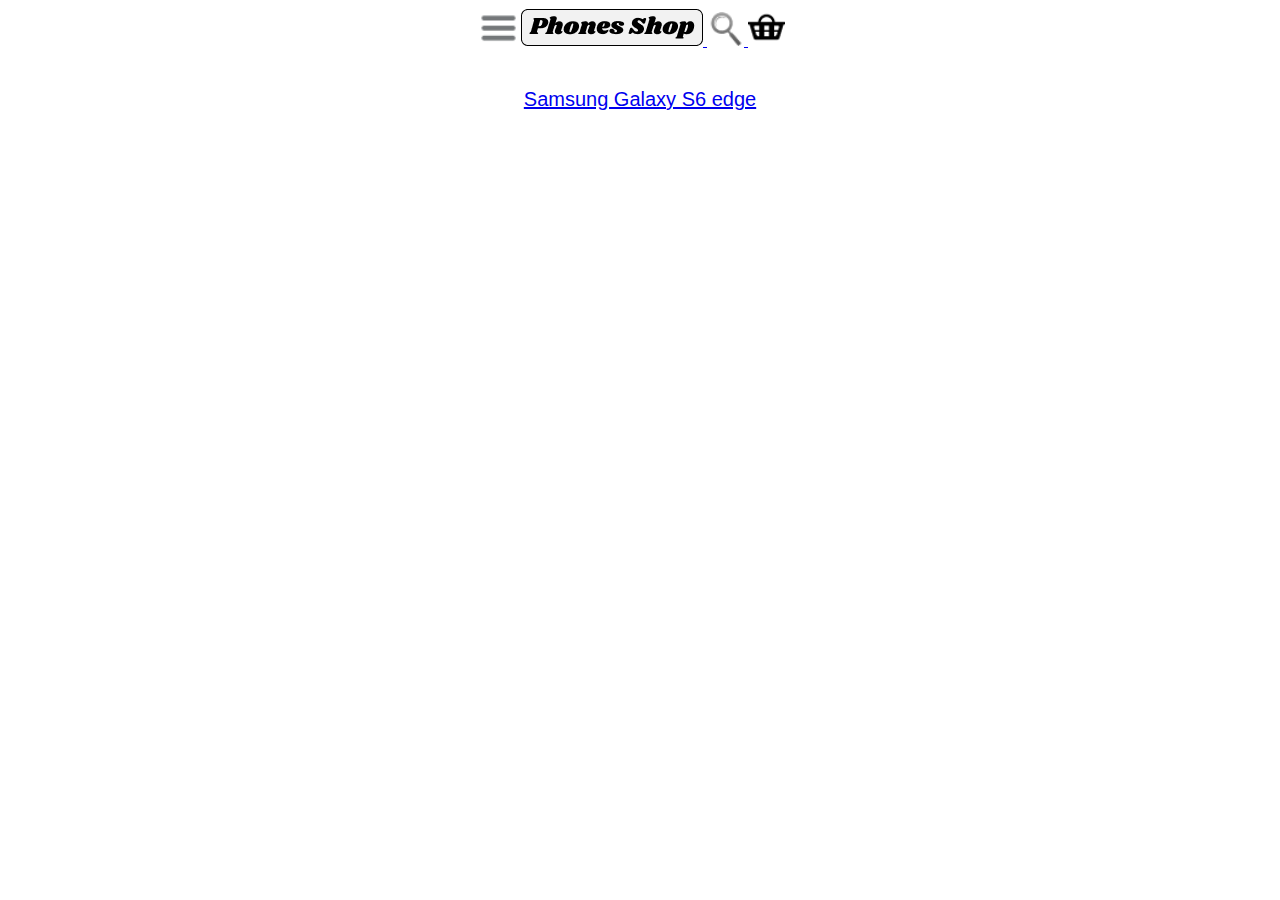
==== index.html @ eaffc412 "initialisation projet" ====
<!DOCTYPE html>
<html>
  <head>
    <meta charset="utf-8" />
    <link rel="stylesheet" href="phones-shop.css" />
    <meta name="viewport" content="width=device-width, initial-scale=1">
    <title>Phones Shop</title>
  </head>
    <body>
        <!------------------------>
        <!--- debut de ma page --->
        <!------------------------>
    <div class="container">

                      <div class="column">
                        <a href="menu.html" title="menu" target="_blank">
                          <img src="img/burger.png" alt="" />
                        </a>
                      </div>

                      <div class="column logo">
                      <a href="accueil.html" title="accueil" target="_blank">
                      <img src="img/logo.png" alt="" />
          </div>
                      <div class="column recherche">
                      <a href="recherche.html" title="recherche" target="_blank">
                      <img src="img/recherche.png" alt="" />
          </div>
                      <div class="column panier">
                        <a href="panier.html" title="panier" target="_blank">
                          <img src="img/panier.png" alt="" />

                      </div>

                      <br><br><p> Samsung Galaxy S6 edge </p><br>

                      <div class="iphone">
                      <img src="phone.png" alt="">

          </div>
    </div>
        <!------------------------>
        <!---  fin de ma page  --->
        <!------------------------>
    </body>
</html>
---- phones-shop.css ----
body {
  background-color: #fff;
}

.container {
  width: 320px; margin-left: auto; margin-right: auto;
}

.column {
  display: inline-block;
  width: 37px
}
.column img{
  width: 100%; height: auto;
}
.logo {
  width: 182px;
}
.logo img {
  width: 100%; height: auto;
}
.recherche{
  width: 37px
}
.recherche img{
  width: 100%; height: auto;
}
.panier{
  width: 37px
}
.panier img{
  width: 100%; height: auto;
}
a:hover{color: red}

a:hover{border-left: 3px solid #fff}
p{
  text-align: center;
  font-family: sans-serif;
  font-size: 20px
}
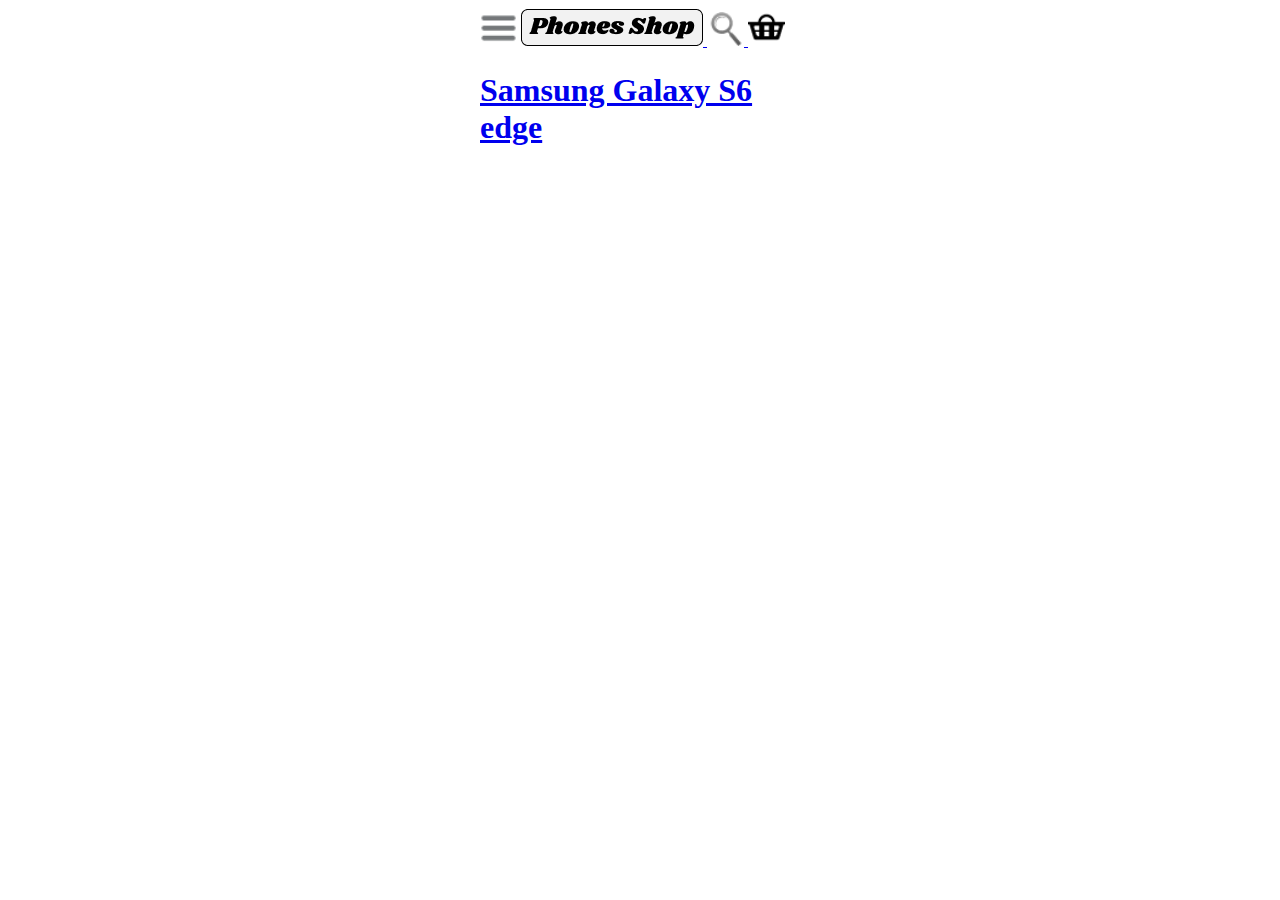
==== commit 56c4de89: "Ajout titre h1" ====
--- a/index.html
+++ b/index.html
@@ -32,7 +32,7 @@
 
                       </div>
 
-                      <br><br><p> Samsung Galaxy S6 edge </p><br>
+                      <h1>Samsung Galaxy S6 edge </h1>
 
                       <div class="iphone">
                       <img src="phone.png" alt="">
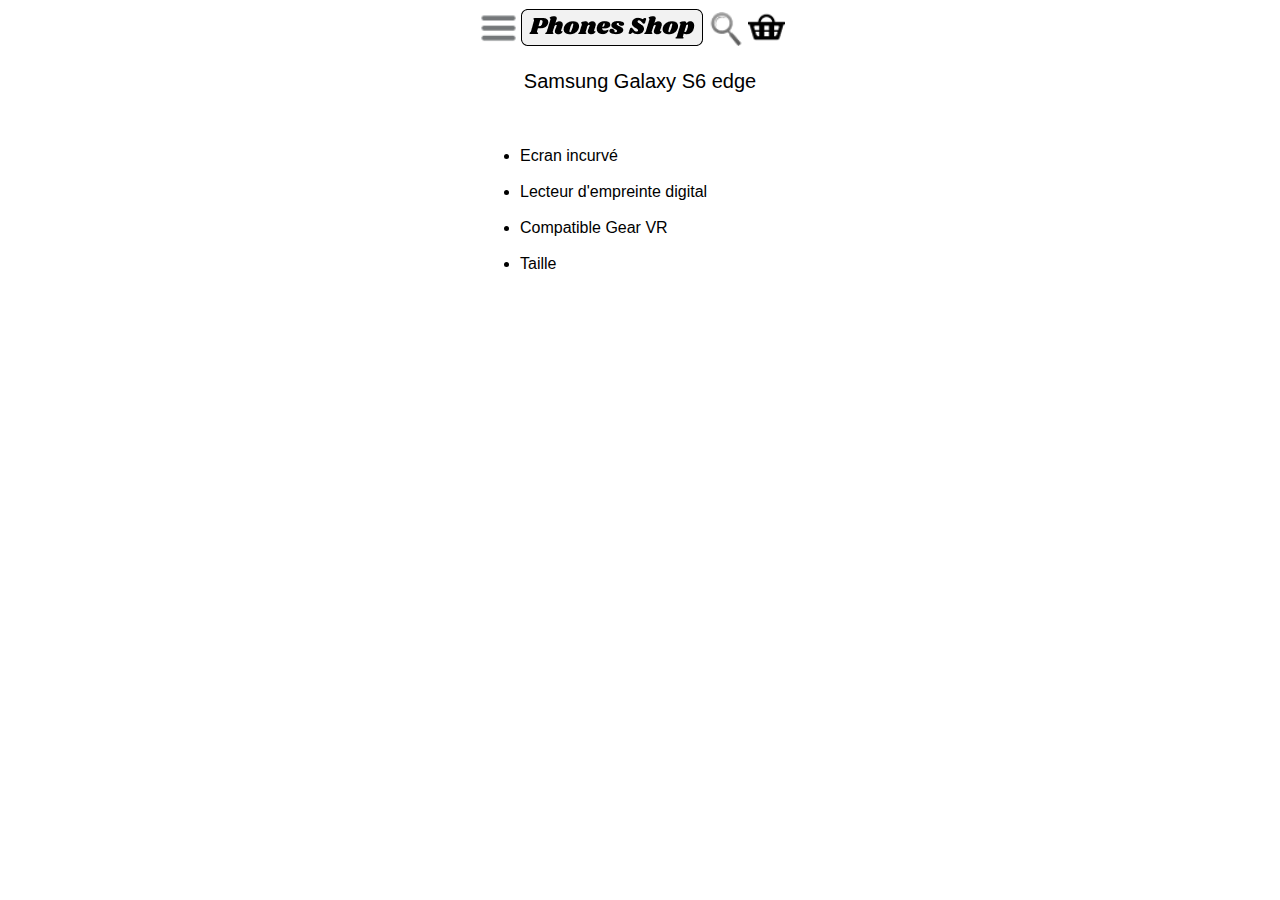
==== commit 4764d771: "ajout caractéristiques" ====
--- a/index.html
+++ b/index.html
@@ -19,25 +19,44 @@
                       </div>
 
                       <div class="column logo">
-                      <a href="accueil.html" title="accueil" target="_blank">
-                      <img src="img/logo.png" alt="" />
-          </div>
+                        <a href="accueil.html" title="accueil" target="_blank">
+                          <img src="img/logo.png" alt="" />
+                        </a>
+                      </div>
+
                       <div class="column recherche">
-                      <a href="recherche.html" title="recherche" target="_blank">
-                      <img src="img/recherche.png" alt="" />
-          </div>
+                        <a href="recherche.html" title="recherche" target="_blank">
+                          <img src="img/recherche.png" alt="" />
+                        </a>
+                      </div>
+
                       <div class="column panier">
                         <a href="panier.html" title="panier" target="_blank">
                           <img src="img/panier.png" alt="" />
-
+                        </a>
+                      </div>
+<div class="titre">
+                      <p>Samsung Galaxy S6 edge </p>
+</div>
+                      <div class="iphone">
+                        <img src="https://s7d2.scene7.com/is/image/SamsungUS/Pdpkeyfeature-sm-g928rzkausc-600x600-C1-062016?$product-details-jpg$" alt="">
                       </div>
 
-                      <h1>Samsung Galaxy S6 edge </h1>
+<ul>
+  <li>Ecran incurvé</li><br>
+  <li>Lecteur d'empreinte digital</li><br>
+  <li>Compatible Gear VR</li><br>
+  <li>Taille</li><br>
+</ul>
 
-                      <div class="iphone">
-                      <img src="phone.png" alt="">
 
-          </div>
+
+
+
+
+
+
+
     </div>
         <!------------------------>
         <!---  fin de ma page  --->
--- a/phones-shop.css
+++ b/phones-shop.css
@@ -34,8 +34,25 @@
 a:hover{color: red}
 
 a:hover{border-left: 3px solid #fff}
-p{
+.titre{
   text-align: center;
   font-family: sans-serif;
   font-size: 20px
 }
+.iphone{
+
+}
+.iphone img{
+  width: 100%; height: auto;
+
+}
+.hop{
+  text-align: left;
+  font-family: sans-serif;
+  font-size: 15px
+}
+li{
+  font-family: sans-serif;
+  font-size: 15px
+  font-weight: 0,25;
+}
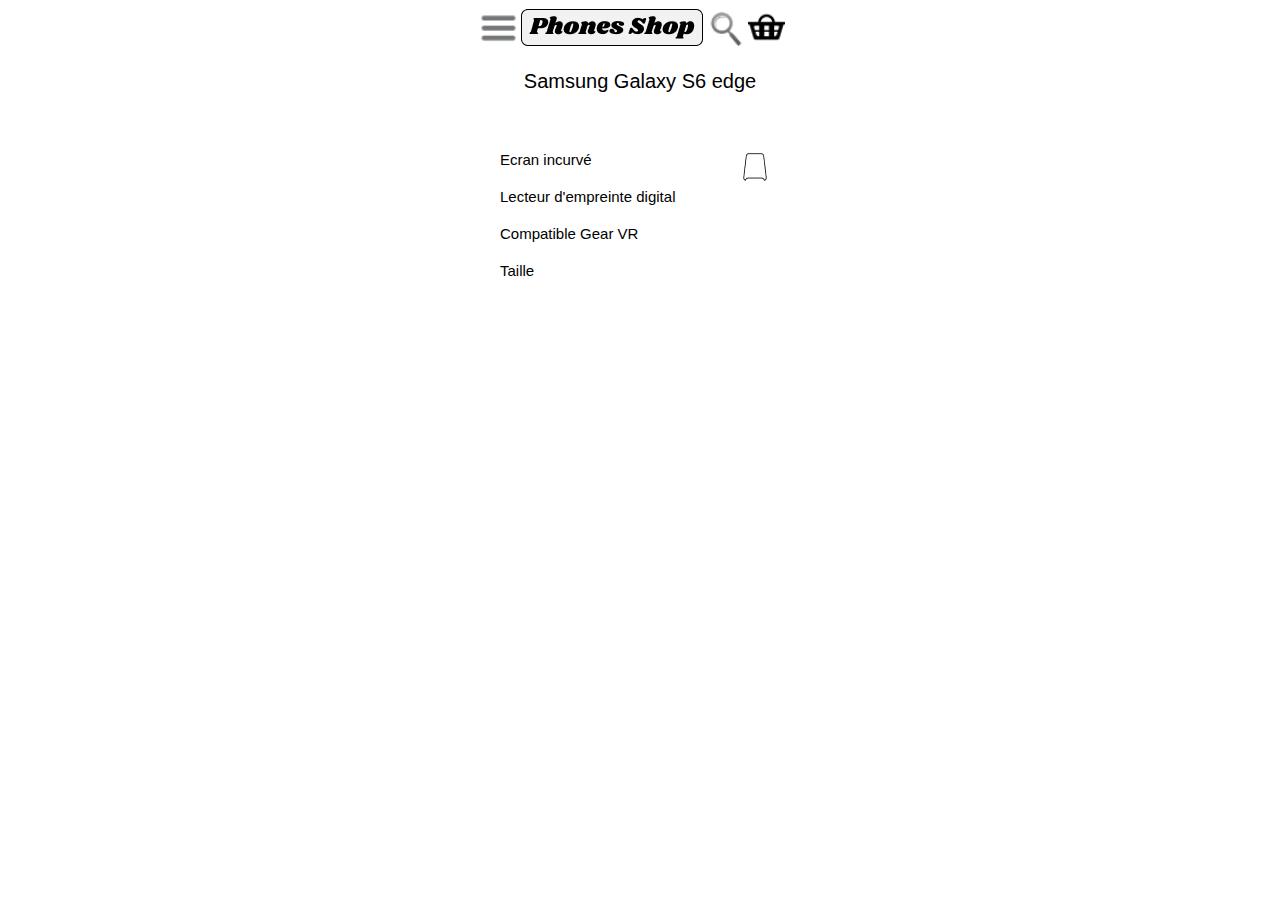
==== commit 43103cfe: "ajout de la liste des caractéristiques" ====
--- a/index.html
+++ b/index.html
@@ -35,19 +35,21 @@
                           <img src="img/panier.png" alt="" />
                         </a>
                       </div>
-<div class="titre">
-                      <p>Samsung Galaxy S6 edge </p>
-</div>
+
+                      <div class="titre">
+                        <p>Samsung Galaxy S6 edge </p>
+                      </div>
+
                       <div class="iphone">
                         <img src="https://s7d2.scene7.com/is/image/SamsungUS/Pdpkeyfeature-sm-g928rzkausc-600x600-C1-062016?$product-details-jpg$" alt="">
                       </div>
 
-<ul>
-  <li>Ecran incurvé</li><br>
-  <li>Lecteur d'empreinte digital</li><br>
-  <li>Compatible Gear VR</li><br>
-  <li>Taille</li><br>
-</ul>
+                      <ul class="caracteristiques">
+                        <li class="">Ecran incurvé <span><img src="img/picto-1.png" alt="" /></span></li>
+                        <li class="">Lecteur d'empreinte digital</li>
+                        <li class="">Compatible Gear VR</li>
+                        <li class="">Taille</li>
+                      </ul>
 
 
 
--- a/phones-shop.css
+++ b/phones-shop.css
@@ -53,6 +53,21 @@
 }
 li{
   font-family: sans-serif;
-  font-size: 15px
-  font-weight: 0,25;
+  font-size: 15px;
+  font-weight: 300;
 }
+.etoiles{
+  width: 10%; height: auto;
+}
+.caracteristiques {
+  list-style-type: none;
+  padding-left: 20px;
+}
+.caracteristiques li {
+  margin-top: 20px; margin-bottom: 20px;
+  width: 90%;
+}
+
+.caracteristiques span {
+  float: right;
+}
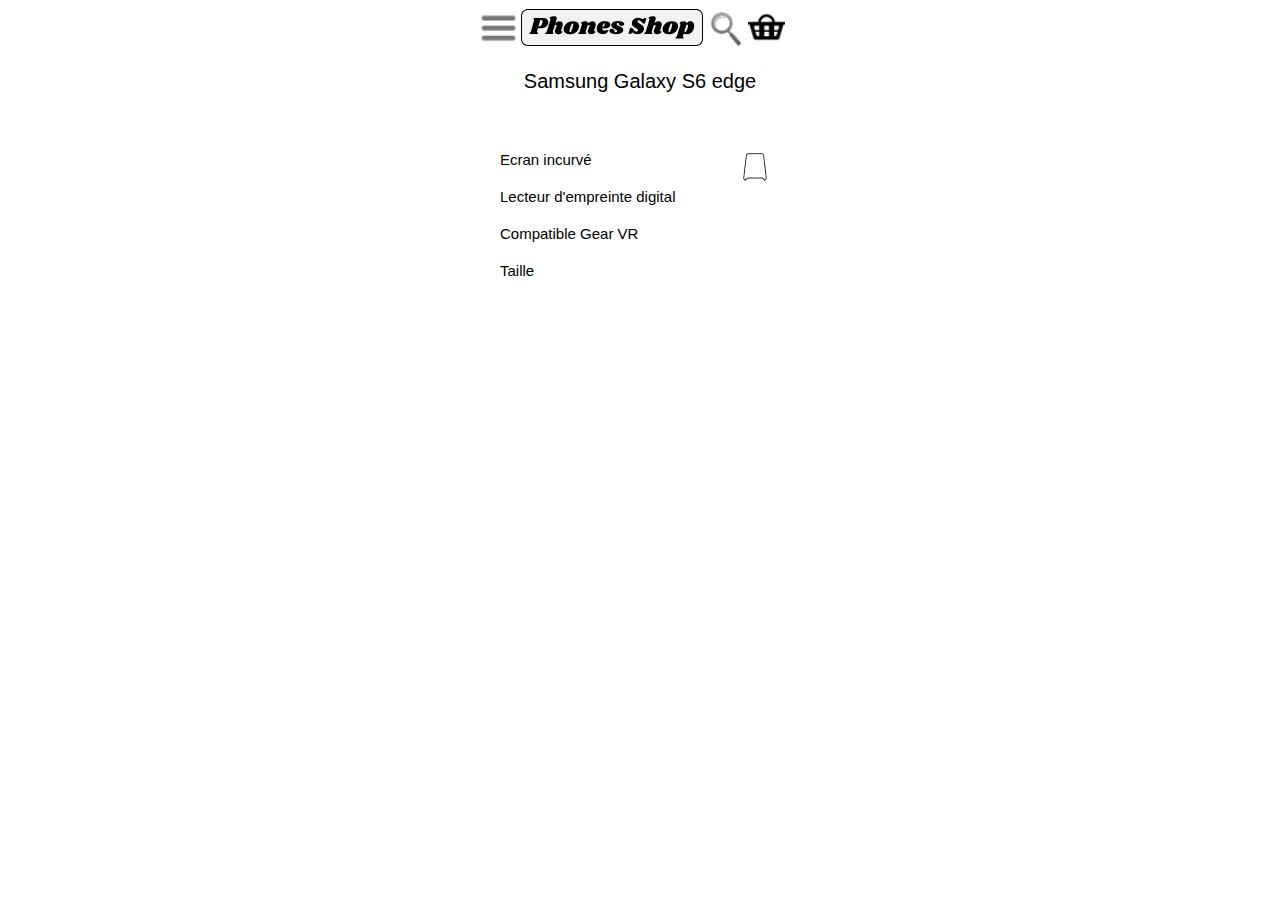
==== commit 3df577ab: "maj liste" ====
--- a/index.html
+++ b/index.html
@@ -46,8 +46,8 @@
 
                       <ul class="caracteristiques">
                         <li class="">Ecran incurvé <span><img src="img/picto-1.png" alt="" /></span></li>
-                        <li class="">Lecteur d'empreinte digital</li>
-                        <li class="">Compatible Gear VR</li>
+                        <li class="">Lecteur d'empreinte digital<span><img src="picto-3.png" alt=""/></span></li>
+                        <li class="">Compatible Gear VR<span><img src="picto-2.png" alt=""/></span></li>
                         <li class="">Taille</li>
                       </ul>
 
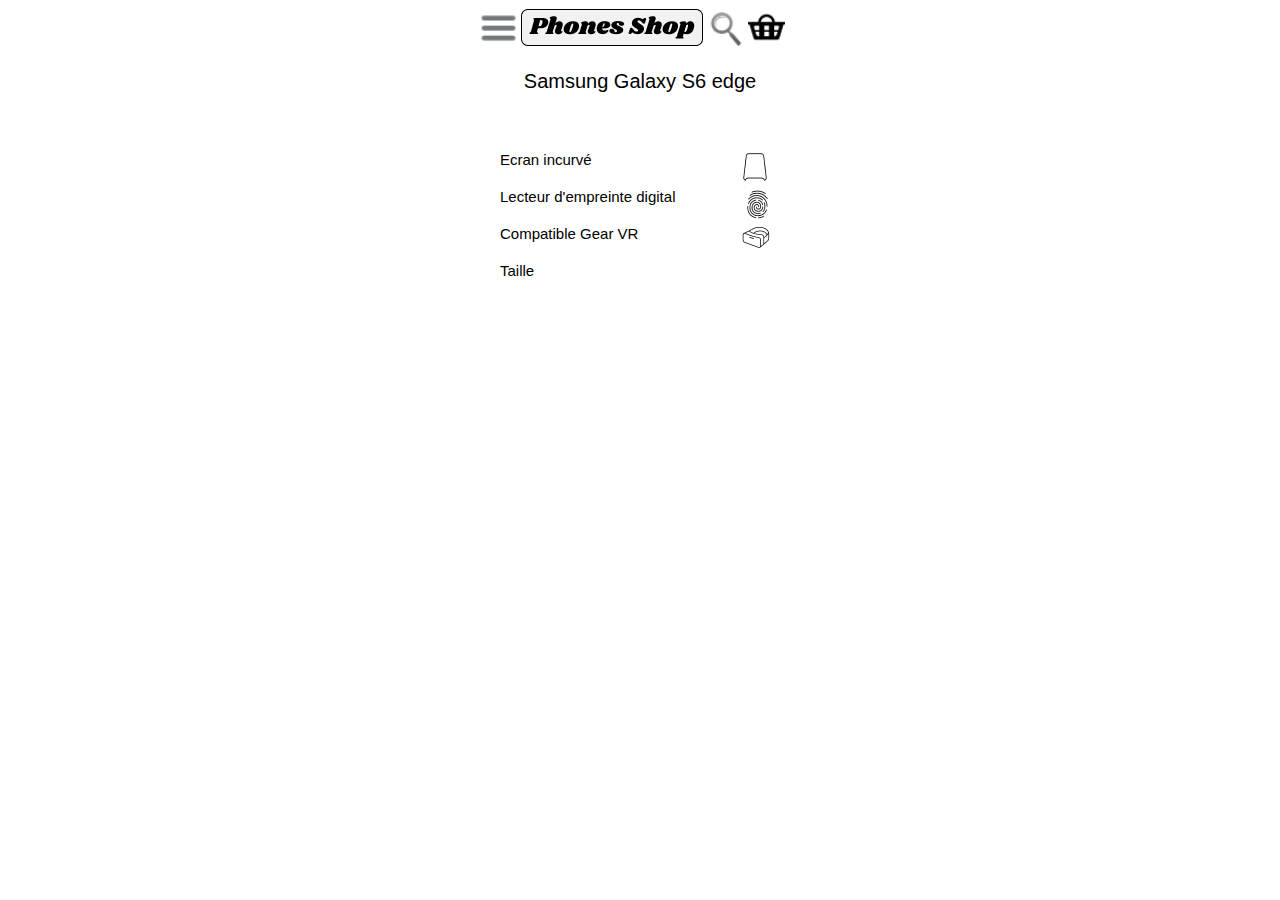
==== commit 0354d6b6: "ajt" ====
--- a/index.html
+++ b/index.html
@@ -46,8 +46,8 @@
 
                       <ul class="caracteristiques">
                         <li class="">Ecran incurvé <span><img src="img/picto-1.png" alt="" /></span></li>
-                        <li class="">Lecteur d'empreinte digital<span><img src="picto-3.png" alt=""/></span></li>
-                        <li class="">Compatible Gear VR<span><img src="picto-2.png" alt=""/></span></li>
+                        <li class="">Lecteur d'empreinte digital<span><img src="img/picto-3.png" alt=""/></span></li>
+                        <li class="">Compatible Gear VR<span><img src="img/picto-2.png" alt=""/></span></li>
                         <li class="">Taille</li>
                       </ul>
 
